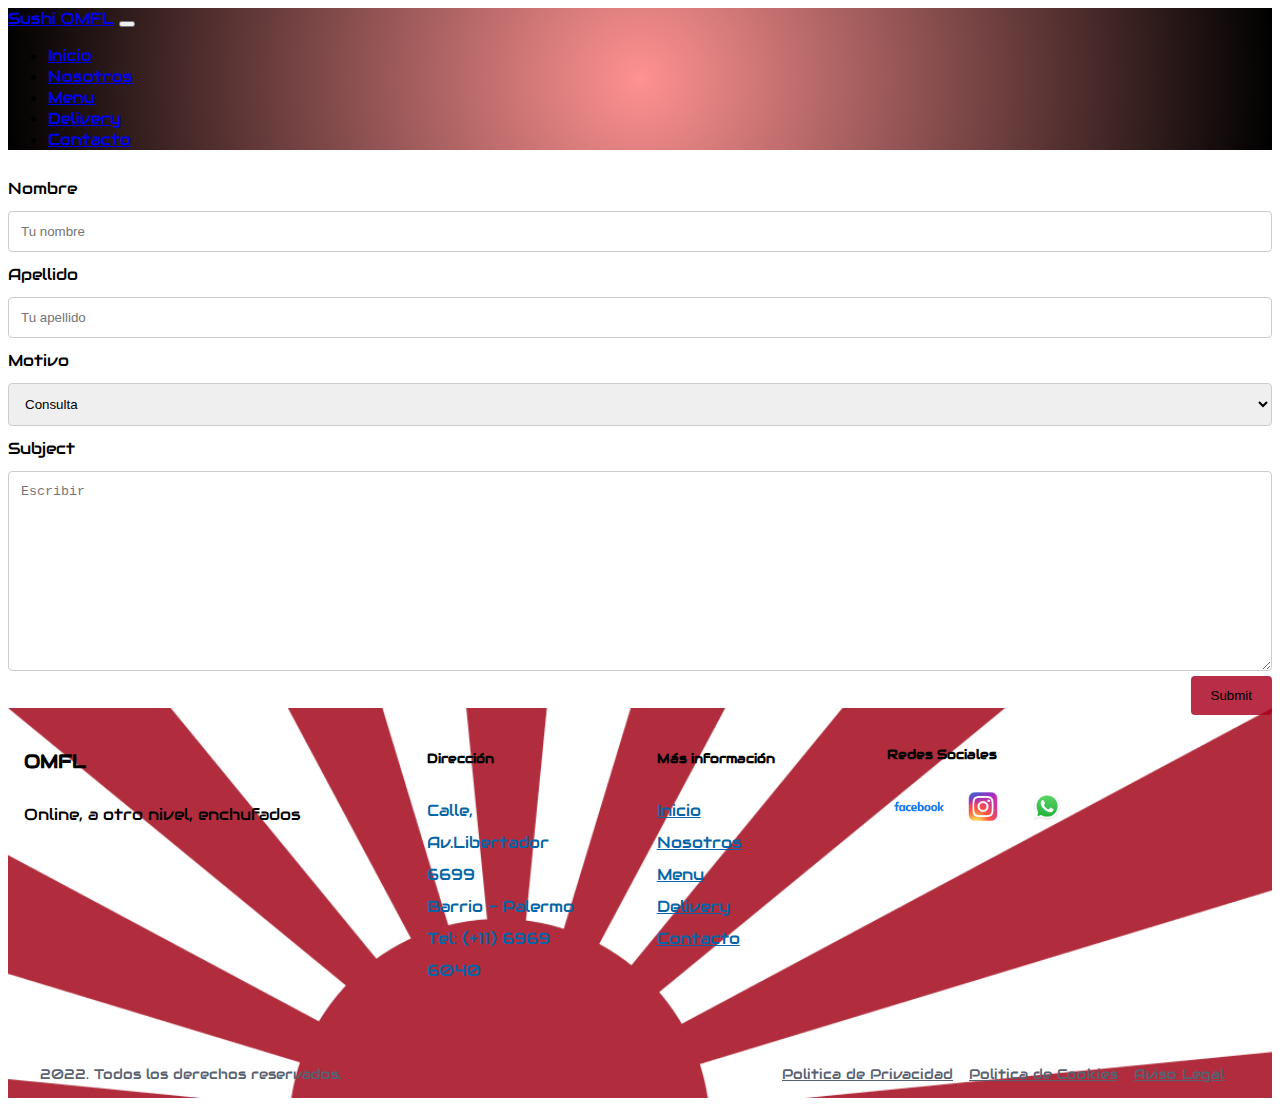
==== contacto.html @ 8e90d6bb "version 2.0 mezclada con codigo puro" ====
<!DOCTYPE html>
<html lang="es">

<head>
    <meta charset="UTF-8">
    <meta http-equiv="X-UA-Compatible" content="IE=edge">
    <meta name="viewport" content="width=device-width, initial-scale=1.0">
    <link href="https://cdn.jsdelivr.net/npm/bootstrap@5.3.0-alpha1/dist/css/bootstrap.min.css" rel="stylesheet"
        integrity="sha384-GLhlTQ8iRABdZLl6O3oVMWSktQOp6b7In1Zl3/Jr59b6EGGoI1aFkw7cmDA6j6gD" crossorigin="anonymous">
    <link rel="shortcut icon" href="/img/favicon.jpg">
    <link rel="stylesheet" href="https://fonts.googleapis.com/css?family=Audiowide">
    <link rel="stylesheet" href="estilos.css">
    <title>Sushi OMFL</title>
</head>

<body>
    <!-- barra navegacion -->
    <header>
        <nav class="navbar navbar-expand-sm bg-dark navbar-dark">
            <div class="container-fluid">
              <a class="navbar-brand" href="index.html">Sushi OMFL</a>
              <button class="navbar-toggler" type="button" data-bs-toggle="collapse" data-bs-target="#collapsibleNavbar">
                <span class="navbar-toggler-icon"></span>
              </button>
              <div class="collapse navbar-collapse" id="collapsibleNavbar">
                <ul class="navbar-nav">
                  <li class="nav-item">
                    <a class="nav-link" href="index.html">Inicio</a>
                  </li>
                  <li class="nav-item">
                    <a class="nav-link" href="nosotros.html">Nosotros</a>
                  </li>
                  <li class="nav-item">
                    <a class="nav-link" href="menu.html">Menu</a>
                  </li>
                  <li class="nav-item">
                    <a class="nav-link" href="delivery.html">Delivery</a>
                  </li>
                  <li class="nav-item">
                    <a class="nav-link" href="contacto.html">Contacto</a>
                  </li>    
                </ul>
              </div>
            </div>
          </nav>
          
         
    </header>

    <main>
      <div class="container">
            
        <form action="enviar.php" method="post" enctype="text/plain">
          <div class="row">
            <div class="col-25">
              <label for="nombre">Nombre</label>
             </div>
             <div class="col-75">
               <input type="text" id="nombre" name="nombre__nombre" placeholder="Tu nombre">
             </div>
           </div>
           <div class="row">
             <div class="col-25">
               <label for="apellido">Apellido</label>
             </div>
             <div class="col-75">
               <input type="text" id="apellido" name="apellido__apellido" placeholder="Tu apellido">
             </div>
           </div>
           <div class="row">
             <div class="col-25">
               <label for="motivo">Motivo</label>
             </div>
             <div class="col-75">
               <select id="motivo" name="motivo">
                 <option value="consulta">Consulta</option>
                 <option value="queja">Queja</option>
                 <option value="trabajo">Trabajo</option>
               </select>
             </div>
           </div>
           <div class="row">
             <div class="col-25">
               <label for="subject">Subject</label>
             </div>
             <div class="col-75">
               <textarea id="subject" name="subject" placeholder="Escribir" style="height:200px"></textarea>
             </div>
           </div>
           <div class="row">
             <input type="submit" value="Submit">
           </div>
         </form>
       </div>
 
   </main>
    </main>

    <!-- FOOTERRRRRRRRR -->
    <footer class="footer">
      <div class="wrap-footer">
        <div class="text-element-footer element-footer">
          <h3>OMFL</h3>
          <p>Online, a otro nivel, enchufados</p>
        </div>
        <div class="text-element-footer element-footer">
          <h5>Dirección</h5>
          <ul>
            <li>Calle, Av.Libertador 6699</li>
            <li>Barrio - Palermo</li>
            <li>Tel: (+11) 6969 6040</li>
          </ul>
        </div>
        <div class="text-element-footer element-footer">
          <h5>Más información</h5>
          <ul>
            <li><a href="index.html">Inicio</a></li>
            <li><a href="nosotros.html">Nosotros</a></li>
            <li><a href="menu.html">Menu</a></li>
            <li><a href="delivery.html">Delivery</a></li>
            <li><a href="contacto.html">Contacto</a></li>
          </ul>
        </div>
        <div class="redes-element-footer element-footer">
          <h5>Redes Sociales</h5>
          <ul>
            <li><a href="nosotros.html">
              <img src="img/Facebook-Logo.jpg" alt="Facebook">
            </a></li>
            <li><a href="nosotros.html">
              <img src="img/Instagram-Logo.jpg" alt="instagram">
            </a></li>
            <li><a href="nosotros.html">
              <img src="img/WhatsApp-Logo.jpg"alt="WhatsApp">
            </a></li>
          </ul>
        </div>
      </div>
      <div class="footer-creds">
        <div class="copy-creds">
          <p>2022. Todos los derechos reservados.</p>
        </div>
        <div class="legal-creds">
          <ul>
            <li><a href="">Politica de Privacidad</a></li>
            <li><a href="">Politica de Cookies</a></li>
            <li><a href="">Aviso Legal</a></li>
          </ul>
        </div>
      </div>
    </footer>


<!-- FIN DE FOOTER -->


    <!-- scrip java bootstrap -->
    <script src="https://cdn.jsdelivr.net/npm/@popperjs/core@2.11.6/dist/umd/popper.min.js"
        integrity="sha384-oBqDVmMz9ATKxIep9tiCxS/Z9fNfEXiDAYTujMAeBAsjFuCZSmKbSSUnQlmh/jp3"
        crossorigin="anonymous"></script>
    <script src="https://cdn.jsdelivr.net/npm/bootstrap@5.3.0-alpha1/dist/js/bootstrap.min.js"
        integrity="sha384-mQ93GR66B00ZXjt0YO5KlohRA5SY2XofN4zfuZxLkoj1gXtW8ANNCe9d5Y3eG5eD"
        crossorigin="anonymous"></script>
</body>

</html>
---- estilos.css ----
/* fuente google */
body {
    font-family: "Audiowide", sans-serif;
    
    }
/* Cambio estilo global de boots bgdark y navbar */

    .bg-dark {
    --bs-bg-opacity: 1;
       background: radial-gradient(circle, rgba(255, 0, 0, 0.432) 0%, rgba(0,0,0,1) 100%);
    }

    .navbar-dark {
        --bs-navbar-color: rgb(255, 255, 255);
        --bs-navbar-hover-color: rgb(255, 17, 0);
        --bs-navbar-disabled-color: rgba(243, 243, 243, 0.925);
        --bs-navbar-active-color: rgba(255, 0, 0, 0.973);
        --bs-navbar-brand-color: rgb(236, 9, 9);
        --bs-navbar-brand-hover-color: rgba(255, 255, 255, 0.459);
        --bs-navbar-toggler-border-color: rgba(255, 0, 0, 0.849);
        --bs-navbar-toggler-icon-bg: url(data:image/svg+xml,%3csvg xmlns='http://www.w3.org/2000/svg' viewBox='0 0 30 30'%3e%3cpath stroke='rgba%28255, 255, 255, 0.55%29' stroke-linecap='round' stroke-miterlimit='10' stroke-width='2' d='M4 7h22M4 15h22M4 23h22'/%3e%3c/svg%3e)

     
    }
    /* estilo carousel */
    .carousel-caption {
        text-shadow: 2px 2px 8px red;
    }
/* estilos de las card----------------------- */
    .card-title{
        color: red;
        text-shadow: 1px 1px 9px rgb(8, 0, 0);

        
    }

    .card-text { text-shadow: 1px 1px 9px red;
    text-align: justify;
    color: azure;
    text-decoration: underline red;
    }

    .btn {
        border: var(--bs-btn-border-width) solid #b02a37;
        background-color: #b02a37;
        
    }
    
    .btn-primary {
    --bs-btn-hover-bg: #d70b0b;
    --bs-btn-hover-border-color: #ca0a0a;
    }
    /* formulario de contacto */
    input[type=text], select, textarea{
        width: 100%;
        padding: 12px;
        border: 1px solid #ccc;
        border-radius: 4px;
        box-sizing: border-box;
        resize: vertical;
      }
      
      /* Estilo del label de los imputs */
      label {
        padding: 12px 12px 12px 0;
        display: inline-block;
      }
      
      /* Estilo Boton Submit */
      input[type=submit] {
        background-color: #a8031fd3;
        color: var(--main-c);
        padding: 12px 20px;
        border: none;
        border-radius: 4px;
        cursor: pointer;
        float: right;
      }

      .section{
        max-width: 1200px;
        margin: 8rem auto;
        padding: 1rem;
      }
      
      .column-4{
        display: grid;
        grid-template-columns: repeat(4,1fr);
        column-gap: 1rem;
        row-gap: 1rem;
      }
      
      .tarjeta-rest{
        background-repeat: no-repeat;
        height: 400px;
        border-radius: 6px;
        padding: 1rem .5rem;
        display: flex;
        align-items: end;
      }
      .wrap-text_tarjeta-rest{
        color: rgb(241, 9, 9);
        padding: .5rem;
        border-radius: 6px;
        background:linear-gradient(to top, rgba(255, 0, 0, 0.5), rgb(0 0 0 / .5));
      }
      
      .wrap-text_tarjeta-rest p{
        color: #f2f2f2;
      }
      .cta-wrap_tarjeta-rest{
        display: flex;
        justify-content: space-between;
      }
      
      .precio_tarjeta-rest span{
        font-size: 1.5rem;
        font-weight: bold;
      }
      
      .cta_tarjeta-rest{
        background-color: var(--main-c);
        padding: .25rem 1rem;
        border-radius: 4px;
      }
      .cta_tarjeta-rest a{
        color: #fff;
        font-weight: bold;
      }

    footer{
        background-image: url(img/Naval_ensign_of_the_Empire_of_Japan.jpg);
        background-repeat: no-repeat;
        background-size: cover;
    }
    
      
        footer ul{
        color: #0365a7;
        list-style: none;
        padding: 0;
      }
      
      .wrap-footer{
        display: grid;
        grid-template-columns: 30% 15% 15% 20%;
        column-gap: 5%;
        padding: 1rem;
        margin: 2rem auto;
        max-width: 1200px;
      }
      
      element-footer h5{
        margin: 1rem 0;
      }
      
      .text-element-footer{
        line-height: 2;
      }
      
      .text-element-footer li a{
        color: var(--main-c);
      }
      
      .redes-element-footer ul{
        display: flex;
        flex-wrap: wrap;
      }
      
      .redes-element-footer img{
        width: 4rem;
      }
      .rededs-element-footer li{
        margin-right: 1rem;
      }
      
      .footer-creds{
        display: flex;
        justify-content: space-between;
        padding: 0 1rem;
        color: #576171;
        font-size: .9rem;
        max-width: 1200px;
        margin: 0 auto;
      }
      
      .legal-creds ul{
        display: flex;
      }
      
      .legal-creds ul li{
        padding-right: 1rem;
      }
      
      .legal-creds ul li a{
        color: #576171;
      }
      
      @media (max-width:768px){
        .wrap-footer{
          grid-template-columns: repeat(2,1fr);
        }
      }
      
      @media (max-width:480px){
        .wrap-footer{
          grid-template-columns: repeat(1,1fr);
        }
      }
      
      @media (max-width:320px){
        .footer-creds{
          flex-flow: column;
        }
}
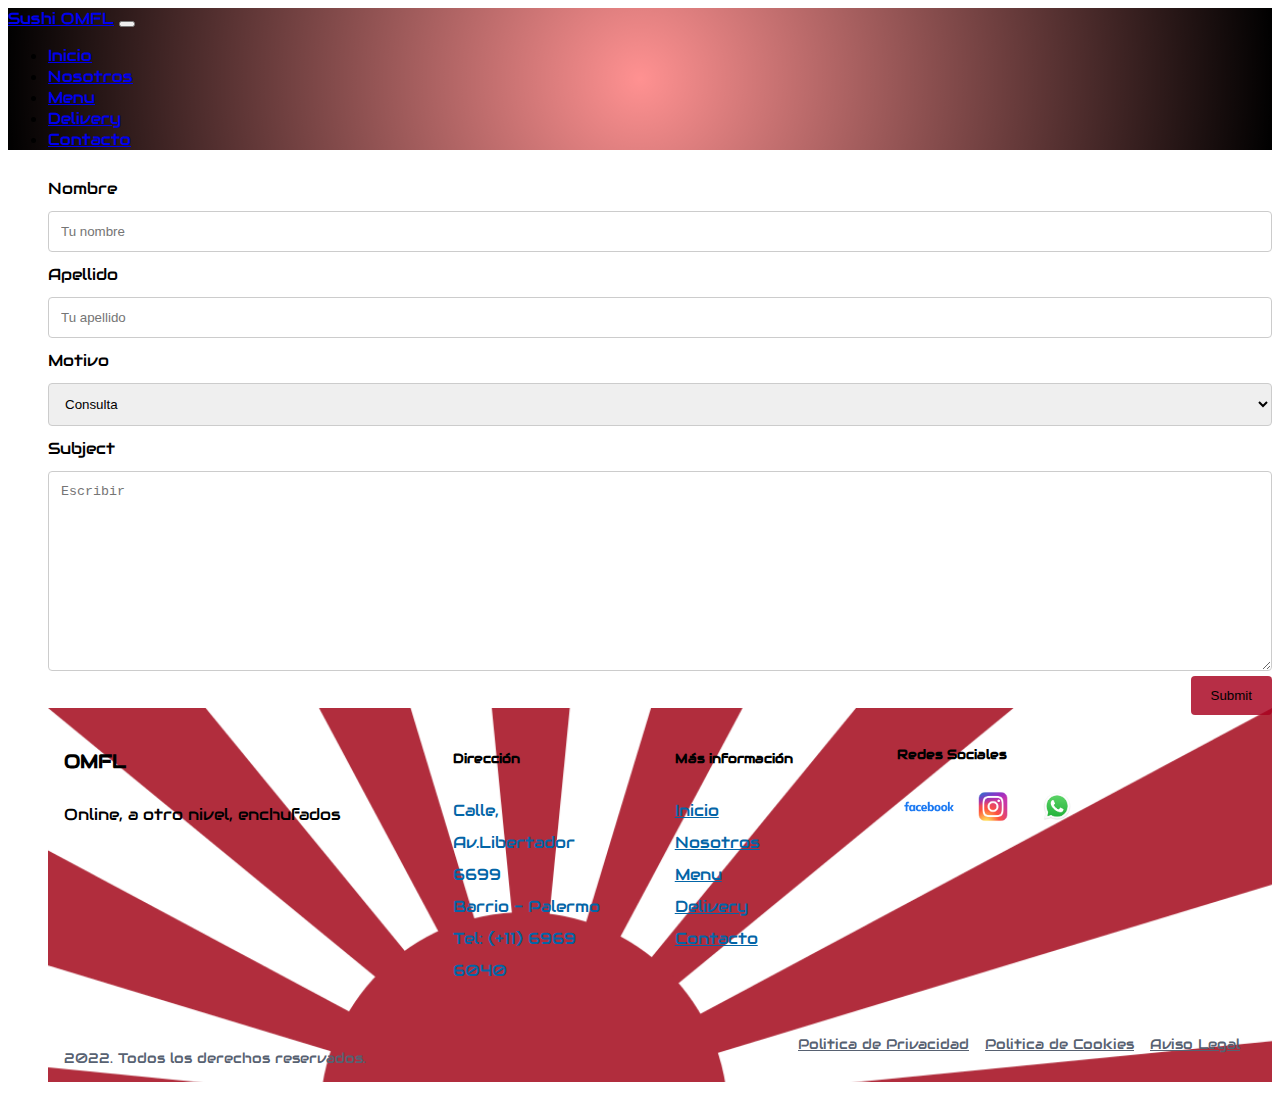
==== commit 11c4ddb0: "proyecto ya listo para preentrega numero 2 con animaciones, bootstrap" ====
--- a/contacto.html
+++ b/contacto.html
@@ -47,7 +47,7 @@
          
     </header>
 
-    <main>
+    <menu >
       <div class="container">
             
         <form action="enviar.php" method="post" enctype="text/plain">
@@ -93,7 +93,7 @@
          </form>
        </div>
  
-   </main>
+   
     </main>
 
     <!-- FOOTERRRRRRRRR -->
--- a/estilos.css
+++ b/estilos.css
@@ -4,6 +4,11 @@
     
     }
 /* Cambio estilo global de boots bgdark y navbar */
+ 
+small.text-muted{
+text-shadow: 0.5px 0.5px 15px red;
+--bs-secondary-color: black 
+}
 
     .bg-dark {
     --bs-bg-opacity: 1;
@@ -22,6 +27,9 @@
 
      
     }
+    .navbar-toggler-icon {
+      background-image: url(img/favicon.jpg);
+    }
     /* estilo carousel */
     .carousel-caption {
         text-shadow: 2px 2px 8px red;
@@ -33,6 +41,16 @@
 
         
     }
+    div.col{
+      padding-top: 3rem;
+      padding-bottom: 1rem; 
+      gap: 8px;
+    }
+    #main {
+      background-image: url(img/food-1406879_960_720.jpg);
+      background-repeat: no-repeat;
+      background-size: cover;
+    }
 
     .card-text { text-shadow: 1px 1px 9px red;
     text-align: justify;
@@ -43,8 +61,56 @@
     .btn {
         border: var(--bs-btn-border-width) solid #b02a37;
         background-color: #b02a37;
-        
-    }
+    }
+        .btn{
+          color: rgb(243, 9, 9);
+          transition: all 0.3s;
+          position: relative;
+        }
+        .btn  {
+          transition: all 0.3s;
+        }
+        .btn::before {
+          content: '';
+          position: absolute;
+          bottom: 0;
+          left: 0;
+          width: 100%;
+          height: 100%;
+          z-index: 1;
+          opacity: 0;
+          transition: all 0.3s;
+          border-top-width: 1px;
+          border-bottom-width: 1px;
+          border-top-style: solid;
+          border-bottom-style: solid;
+          border-top-color: rgba(236, 6, 6, 0.5);
+          border-bottom-color: rgba(214, 2, 2, 0.5);
+          transform: scale(0.1, 1);
+        }
+        .btn:hover span {
+          letter-spacing: 2px;
+        }
+        .btn:hover::before {
+          opacity: 1; 
+          transform: scale(1, 1); 
+        }
+        .btn::after {
+          content: '';
+          position: absolute;
+          bottom: 0;
+          left: 0;
+          width: 100%;
+          height: 100%;
+          z-index: 1;
+          transition: all 0.3s;
+          background-color: rgba(255,255,255,0.1);
+        }
+        .btn:hover::after {
+          opacity: 0; 
+          transform: scale(0.1, 1);
+        }
+    
     
     .btn-primary {
     --bs-btn-hover-bg: #d70b0b;
@@ -76,57 +142,13 @@
         cursor: pointer;
         float: right;
       }
-
-      .section{
-        max-width: 1200px;
-        margin: 8rem auto;
-        padding: 1rem;
-      }
-      
-      .column-4{
-        display: grid;
-        grid-template-columns: repeat(4,1fr);
-        column-gap: 1rem;
-        row-gap: 1rem;
-      }
-      
-      .tarjeta-rest{
-        background-repeat: no-repeat;
-        height: 400px;
-        border-radius: 6px;
-        padding: 1rem .5rem;
-        display: flex;
-        align-items: end;
-      }
-      .wrap-text_tarjeta-rest{
-        color: rgb(241, 9, 9);
-        padding: .5rem;
-        border-radius: 6px;
-        background:linear-gradient(to top, rgba(255, 0, 0, 0.5), rgb(0 0 0 / .5));
-      }
-      
-      .wrap-text_tarjeta-rest p{
-        color: #f2f2f2;
-      }
-      .cta-wrap_tarjeta-rest{
-        display: flex;
-        justify-content: space-between;
-      }
-      
-      .precio_tarjeta-rest span{
-        font-size: 1.5rem;
-        font-weight: bold;
-      }
-      
-      .cta_tarjeta-rest{
-        background-color: var(--main-c);
-        padding: .25rem 1rem;
-        border-radius: 4px;
-      }
-      .cta_tarjeta-rest a{
-        color: #fff;
-        font-weight: bold;
-      }
+      /* ANIMACIONES DE MENU COMIDA */
+      
+    
+  
+     
+
+
 
     footer{
         background-image: url(img/Naval_ensign_of_the_Empire_of_Japan.jpg);
@@ -135,7 +157,7 @@
     }
     
       
-        footer ul{
+    footer ul{
         color: #0365a7;
         list-style: none;
         padding: 0;
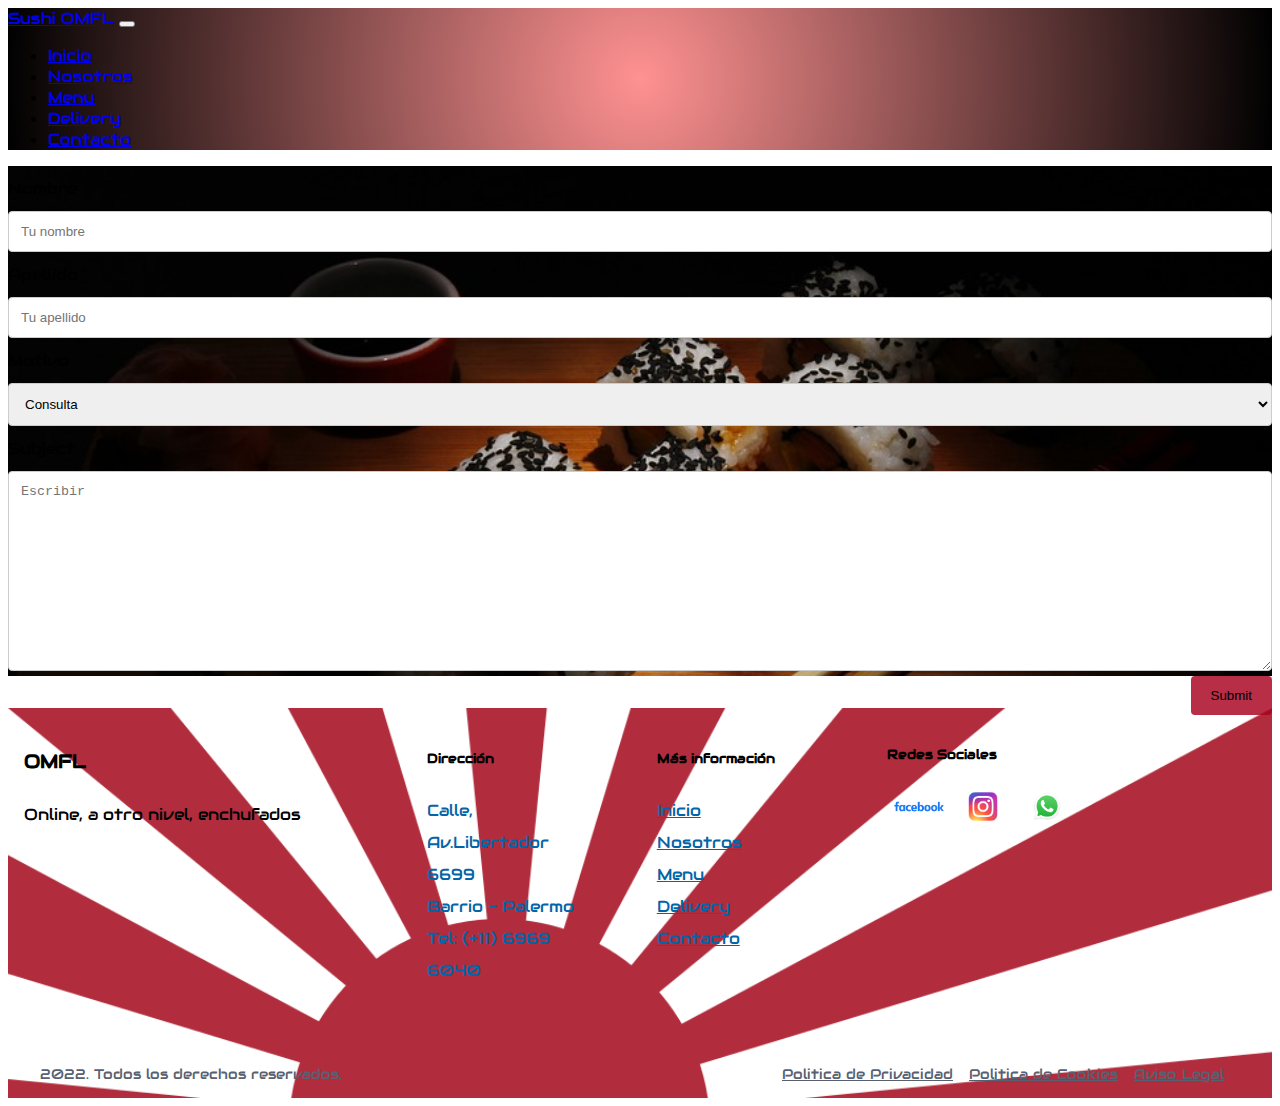
==== commit 47f80824: "proyecto ya listo para preentrega con merge" ====
--- a/contacto.html
+++ b/contacto.html
@@ -47,7 +47,7 @@
          
     </header>
 
-    <menu >
+    <main id="main" >
       <div class="container">
             
         <form action="enviar.php" method="post" enctype="text/plain">
